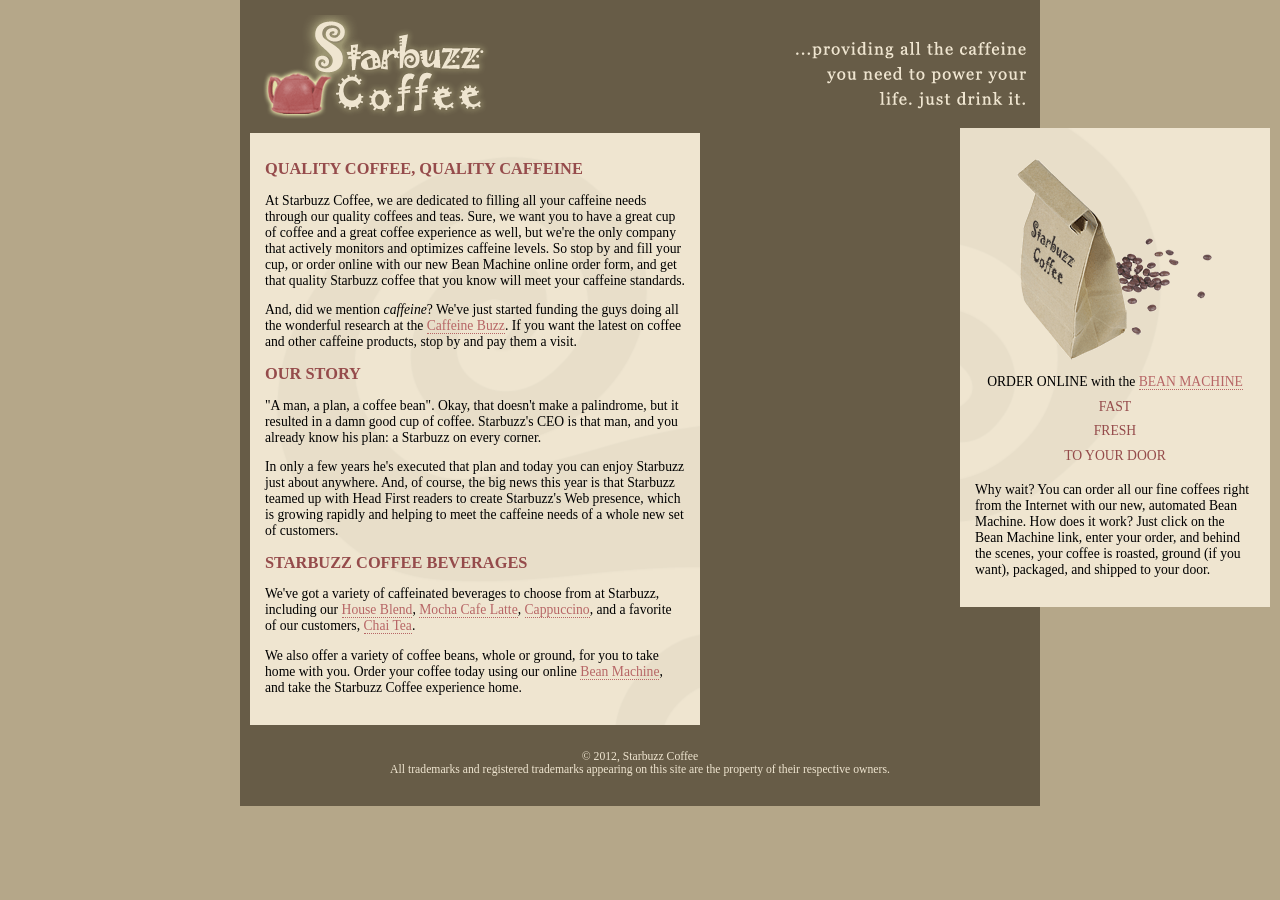
==== starbuzz/index.html @ 99da0819 "xxx" ====
<!DOCTYPE html>
<html>
  <head>
    <meta charset="utf-8">
    <title>Starbuzz Coffee</title>
    <link rel="stylesheet" type="text/css" href="starbuzz.css">
  </head> 

  <body>
    <div id="allcontent">
    <div id="header">
      <img src="images/header.gif" alt="Starbuzz Coffee header image">
    </div>


    <div id="main">
      <h1>QUALITY COFFEE, QUALITY CAFFEINE</h1>
      <p>
        At Starbuzz Coffee, we are dedicated to filling all your  caffeine needs through our 
        quality coffees and teas. Sure, we want you to have a great cup of coffee and a great 
        coffee experience as well, but we're the only company that actively monitors and 
        optimizes caffeine levels. So stop by and fill your cup, or order online with our new Bean 
        Machine online order form, and get that quality Starbuzz coffee that you know will meet 
        your caffeine standards.
      </p>
      <p>
        And, did we mention <em>caffeine</em>? We've just started funding the guys doing all 
        the wonderful research at the <a href="http://buzz.wickedlysmart.com"
        title="Read all about caffeine on the Buzz">Caffeine Buzz</a>.
        If you want the latest on coffee and other caffeine products, 
        stop by and pay them a visit.
      </p>
      <h1>OUR STORY</h1>
      <p>
        "A man, a plan, a coffee bean". Okay, that doesn't make a palindrome, but it resulted
        in a damn good cup of coffee.  Starbuzz's CEO is that man, and you already know his 
        plan: a Starbuzz on every corner.
      </p> 
      <p>In only a few years he's executed that plan and today 
        you can enjoy Starbuzz just about anywhere.  And, of course, the big news this year 
        is that Starbuzz teamed up with Head First readers to create Starbuzz's Web presence,  
        which is growing rapidly and helping to meet the caffeine needs of a whole new set of 
        customers.  
      </p>
      <h1>STARBUZZ COFFEE BEVERAGES</h1>
      <p>
        We've got a variety of caffeinated beverages to choose
        from at Starbuzz, including our 
        <a href="beverages.html#house" title="House Blend">House Blend</a>,
        <a href="beverages.html#mocha" title="Mocha Cafe Latte">Mocha Cafe Latte</a>, 
        <a href="beverages.html#cappuccino" title="Cappuccino">Cappuccino</a>,
        and a favorite of our customers, 
        <a href="beverages.html#chai" title="Chai Tea">Chai Tea</a>.
      </p>
      <p>
        We also offer a variety of coffee beans, whole or ground, for you to
        take home with you.  Order your coffee today using our online
        <a href="form.html">Bean Machine</a>, and take
        the Starbuzz Coffee experience home.
      </p>
    </div>


    <div id="sidebar">
      <p class="beanheading">
        <img src="images/bag.gif" alt="Bean Machine bag">
        <br>
        ORDER ONLINE
        with the 
        <a href="form.html">BEAN MACHINE</a>
        <br>
        <span class="slogan">
            FAST <br>
            FRESH <br>
            TO YOUR DOOR <br>
        </span>
      </p>
      <p>
        Why wait?  You can order all our fine coffees right from the Internet with our new, 
        automated Bean Machine.  How does it work?  Just click on the Bean Machine link, 
        enter your order, and behind the scenes, your coffee is roasted, ground 
        (if you want), packaged, and shipped to your door.
      </p>
    </div>


    <div id="footer">
      &copy; 2012, Starbuzz Coffee
      <br>
      All trademarks and registered trademarks appearing on 
      this site are the property of their respective owners.
    </div>
  </div>
  </body>
</html>
---- starbuzz/starbuzz.css ----
body { 
  background-color: #b5a789;
  font-family:      Georgia, "Times New Roman", Times, serif;
  font-size:        small;
  margin:           0px;
}

#header {
  background-color: #675c47;
  margin:           10px;
  height:           108px;
}

#main {
  background:       #efe5d0 url(images/background.gif) top left;
  font-size:        105%;
  padding:          15px;
  margin:           0px 330px 10px 10px;
  width:            420px;
  float:            left;
}

#sidebar {
  background:       #efe5d0 url(images/background.gif) bottom right;
  font-size:        105%;
  padding:          15px;
  margin:           0px 10px 10px 10px;
  position:         absolute;
  top:              128px;
  right:            0px;
  width:            280px;
}

#footer {
  background-color: #675c47;
  color:            #efe5d0;
  text-align:       center;
  padding:          15px;
  margin:           10px;
  font-size:        90%;
  clear:            left;
}

h1 {
  font-size:        120%;
  color:            #954b4b;
}

.slogan { color: #954b4b; }

.beanheading {
  text-align:       center;
  line-height:      1.8em;
}

a:link {
  color:            #b76666;
  text-decoration:  none;
  border-bottom:    thin dotted #b76666;
}
a:visited {
  color:            #675c47;
  text-decoration:  none;
  border-bottom:    thin dotted #675c47;
}
#allcontent {
        width:           800px;
        padding-top:     5px;
        padding-bottom:  5px;
        background-color:#675c47;
        margin-left:   auto;
        margin-right:  auto;
}
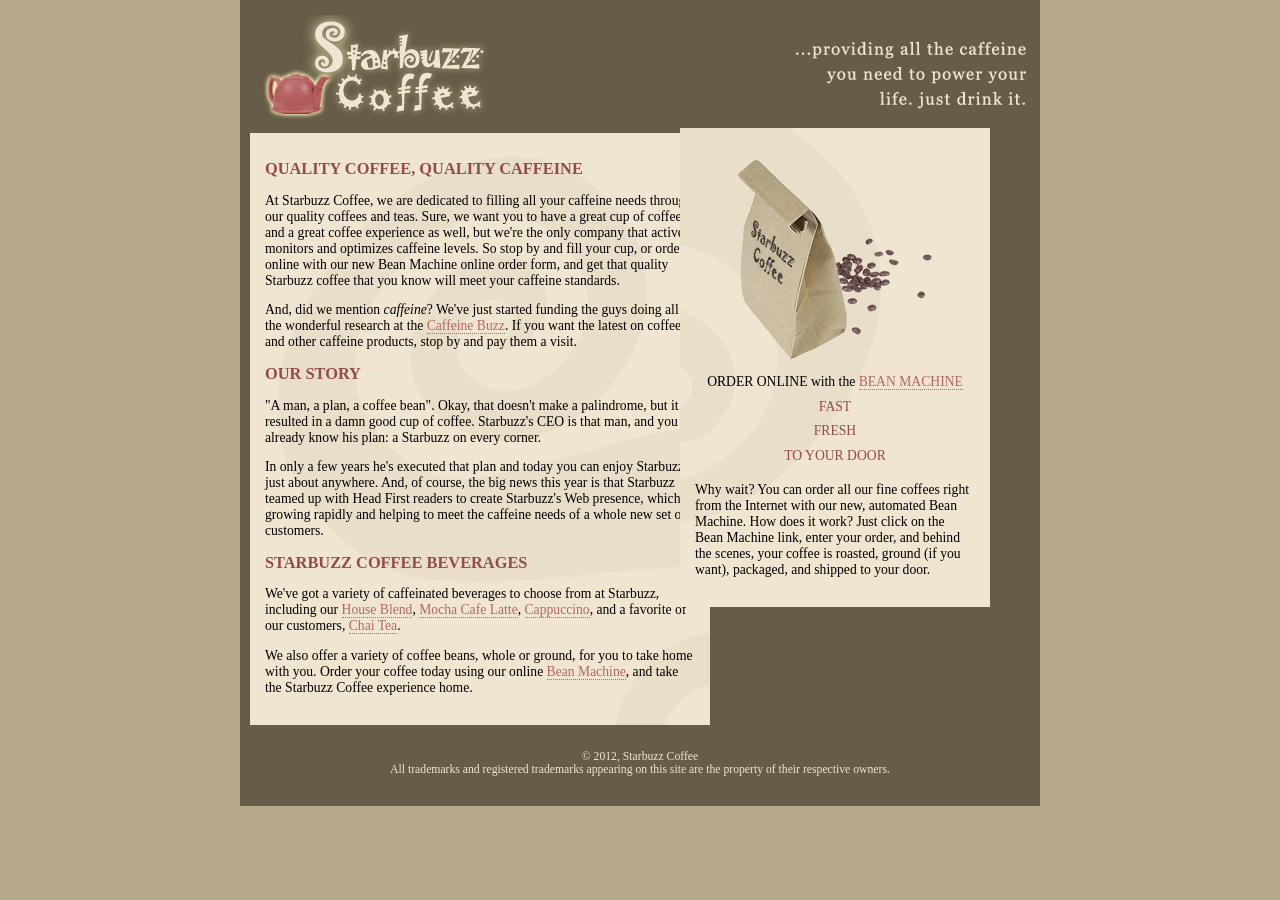
==== commit 11ee9e0e: "xxxx" ====
--- a/starbuzz/index.html
+++ b/starbuzz/index.html
@@ -12,6 +12,27 @@
       <img src="images/header.gif" alt="Starbuzz Coffee header image">
     </div>
 
+    <div id="sidebar">
+      <p class="beanheading">
+        <img src="images/bag.gif" alt="Bean Machine bag">
+        <br>
+        ORDER ONLINE
+        with the 
+        <a href="form.html">BEAN MACHINE</a>
+        <br>
+        <span class="slogan">
+            FAST <br>
+            FRESH <br>
+            TO YOUR DOOR <br>
+        </span>
+      </p>
+      <p>
+        Why wait?  You can order all our fine coffees right from the Internet with our new, 
+        automated Bean Machine.  How does it work?  Just click on the Bean Machine link, 
+        enter your order, and behind the scenes, your coffee is roasted, ground 
+        (if you want), packaged, and shipped to your door.
+      </p>
+    </div>
 
     <div id="main">
       <h1>QUALITY COFFEE, QUALITY CAFFEINE</h1>
@@ -60,30 +81,6 @@
       </p>
     </div>
 
-
-    <div id="sidebar">
-      <p class="beanheading">
-        <img src="images/bag.gif" alt="Bean Machine bag">
-        <br>
-        ORDER ONLINE
-        with the 
-        <a href="form.html">BEAN MACHINE</a>
-        <br>
-        <span class="slogan">
-            FAST <br>
-            FRESH <br>
-            TO YOUR DOOR <br>
-        </span>
-      </p>
-      <p>
-        Why wait?  You can order all our fine coffees right from the Internet with our new, 
-        automated Bean Machine.  How does it work?  Just click on the Bean Machine link, 
-        enter your order, and behind the scenes, your coffee is roasted, ground 
-        (if you want), packaged, and shipped to your door.
-      </p>
-    </div>
-
-
     <div id="footer">
       &copy; 2012, Starbuzz Coffee
       <br>
--- a/starbuzz/starbuzz.css
+++ b/starbuzz/starbuzz.css
@@ -16,8 +16,6 @@
   font-size:        105%;
   padding:          15px;
   margin:           0px 330px 10px 10px;
-  width:            420px;
-  float:            left;
 }
 
 #sidebar {
@@ -25,10 +23,10 @@
   font-size:        105%;
   padding:          15px;
   margin:           0px 10px 10px 10px;
+  width:            280px;
   position:         absolute;
   top:              128px;
-  right:            0px;
-  width:            280px;
+  right:            280px;
 }
 
 #footer {
@@ -38,7 +36,7 @@
   padding:          15px;
   margin:           10px;
   font-size:        90%;
-  clear:            left;
+  clear:            right;
 }
 
 h1 {
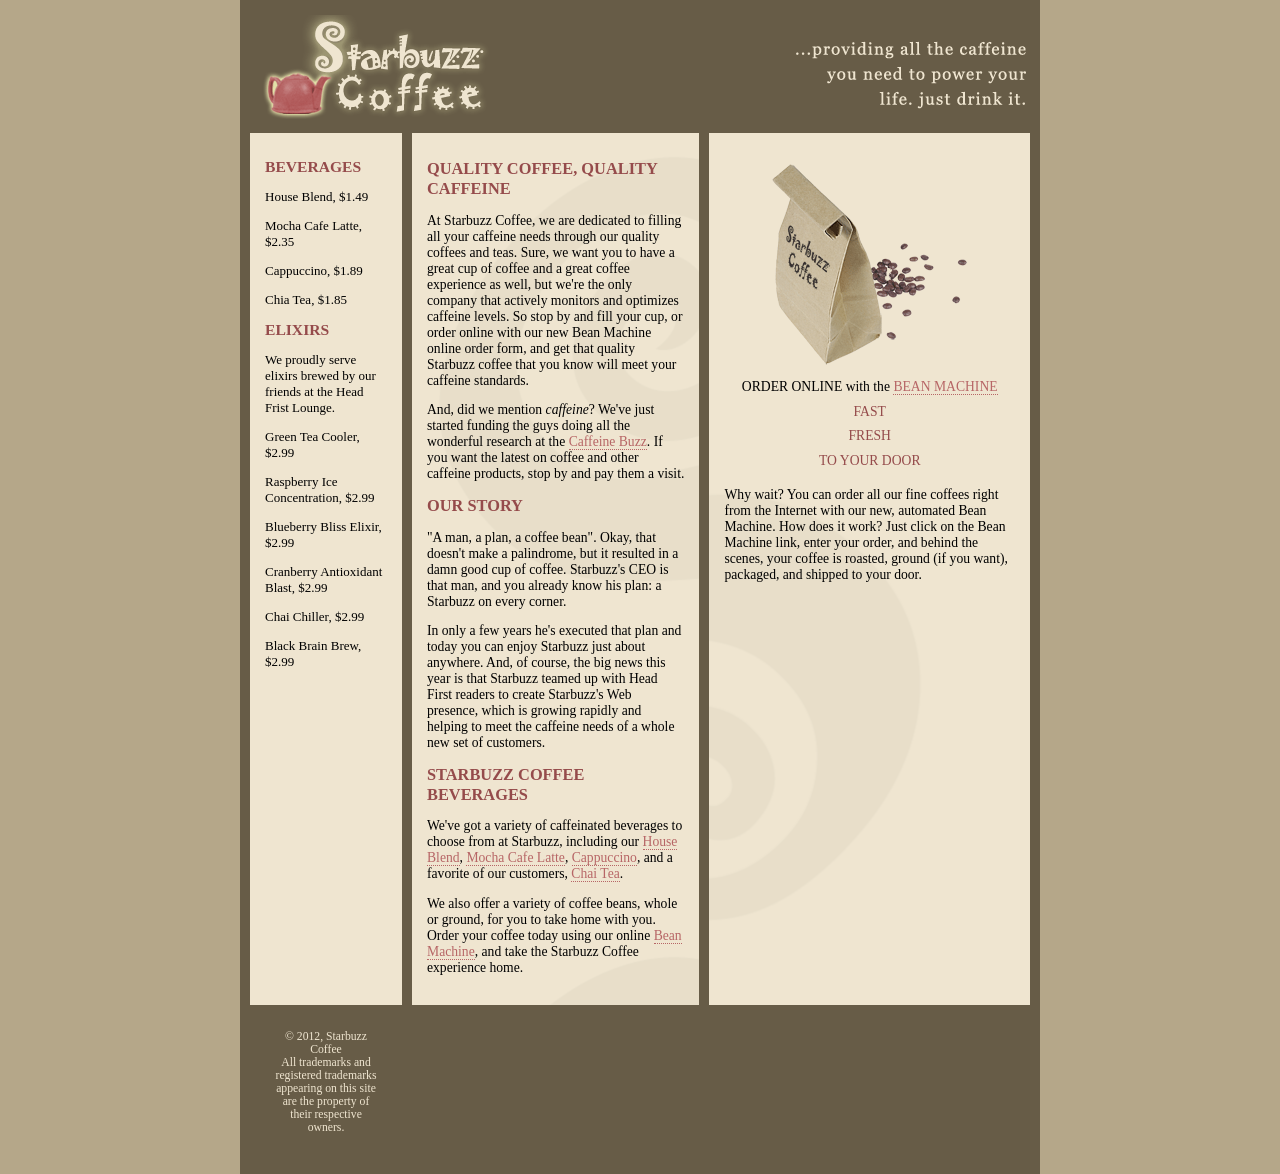
==== commit 1db919ec: "分三栏栏starbuzzz" ====
--- a/starbuzz/index.html
+++ b/starbuzz/index.html
@@ -12,29 +12,30 @@
       <img src="images/header.gif" alt="Starbuzz Coffee header image">
     </div>
 
-    <div id="sidebar">
-      <p class="beanheading">
-        <img src="images/bag.gif" alt="Bean Machine bag">
-        <br>
-        ORDER ONLINE
-        with the 
-        <a href="form.html">BEAN MACHINE</a>
-        <br>
-        <span class="slogan">
-            FAST <br>
-            FRESH <br>
-            TO YOUR DOOR <br>
-        </span>
-      </p>
-      <p>
-        Why wait?  You can order all our fine coffees right from the Internet with our new, 
-        automated Bean Machine.  How does it work?  Just click on the Bean Machine link, 
-        enter your order, and behind the scenes, your coffee is roasted, ground 
-        (if you want), packaged, and shipped to your door.
-      </p>
-    </div>
 
-    <div id="main">
+
+
+    <div id="tableContainer">
+    <div id="tableRow">
+        <div id="drinks">
+            <h1>BEVERAGES</h1>
+            <p>House Blend, $1.49</p>
+            <p>Mocha Cafe Latte, $2.35</p>
+            <p>Cappuccino, $1.89</p>
+            <p>Chia Tea, $1.85</p>
+          <h1>ELIXIRS</h1>
+            <P>
+              We proudly serve elixirs brewed by our friends
+              at the Head Frist Lounge.
+            </p>
+              <p>Green Tea Cooler, $2.99</p>
+              <p>Raspberry Ice Concentration, $2.99</p>
+              <p>Blueberry Bliss Elixir, $2.99</p>
+              <p>Cranberry Antioxidant Blast, $2.99</p>
+              <p>Chai Chiller, $2.99</p>
+              <p>Black Brain Brew, $2.99</p>
+          </div>
+      <div id="main">
       <h1>QUALITY COFFEE, QUALITY CAFFEINE</h1>
       <p>
         At Starbuzz Coffee, we are dedicated to filling all your  caffeine needs through our 
@@ -81,6 +82,29 @@
       </p>
     </div>
 
+    <div id="sidebar">
+        <p class="beanheading">
+          <img src="images/bag.gif" alt="Bean Machine bag">
+          <br>
+          ORDER ONLINE
+          with the 
+          <a href="form.html">BEAN MACHINE</a>
+          <br>
+          <span class="slogan">
+              FAST <br>
+              FRESH <br>
+              TO YOUR DOOR <br>
+          </span>
+        </p>
+        <p>
+          Why wait?  You can order all our fine coffees right from the Internet with our new, 
+          automated Bean Machine.  How does it work?  Just click on the Bean Machine link, 
+          enter your order, and behind the scenes, your coffee is roasted, ground 
+          (if you want), packaged, and shipped to your door.
+        </p>
+      </div>
+    </div>
+
     <div id="footer">
       &copy; 2012, Starbuzz Coffee
       <br>
--- a/starbuzz/starbuzz.css
+++ b/starbuzz/starbuzz.css
@@ -7,26 +7,24 @@
 
 #header {
   background-color: #675c47;
-  margin:           10px;
+  margin:           10px 10px 0px 10px;
   height:           108px;
 }
 
 #main {
+  display:          table-cell;
   background:       #efe5d0 url(images/background.gif) top left;
   font-size:        105%;
   padding:          15px;
-  margin:           0px 330px 10px 10px;
+  vertical-align:   top;
 }
 
 #sidebar {
+  display:          table-cell;
   background:       #efe5d0 url(images/background.gif) bottom right;
   font-size:        105%;
   padding:          15px;
-  margin:           0px 10px 10px 10px;
-  width:            280px;
-  position:         absolute;
-  top:              128px;
-  right:            280px;
+  vertical-align:   top;
 }
 
 #footer {
@@ -34,9 +32,8 @@
   color:            #efe5d0;
   text-align:       center;
   padding:          15px;
-  margin:           10px;
+  margin:           0px 10px 10px 10px;
   font-size:        90%;
-  clear:            right;
 }
 
 h1 {
@@ -68,4 +65,21 @@
         background-color:#675c47;
         margin-left:   auto;
         margin-right:  auto;
-}+}
+
+#tableContainer {
+  display:   table;
+  border-spacing:  10px;
+}
+
+#tableRow {
+  display:   table-row;
+}
+
+#drinks {
+  display:   table-cell;
+  background-color:   #efe5d0;
+  width:     20%;
+  padding:   15px;
+  vertical-align: top;
+}
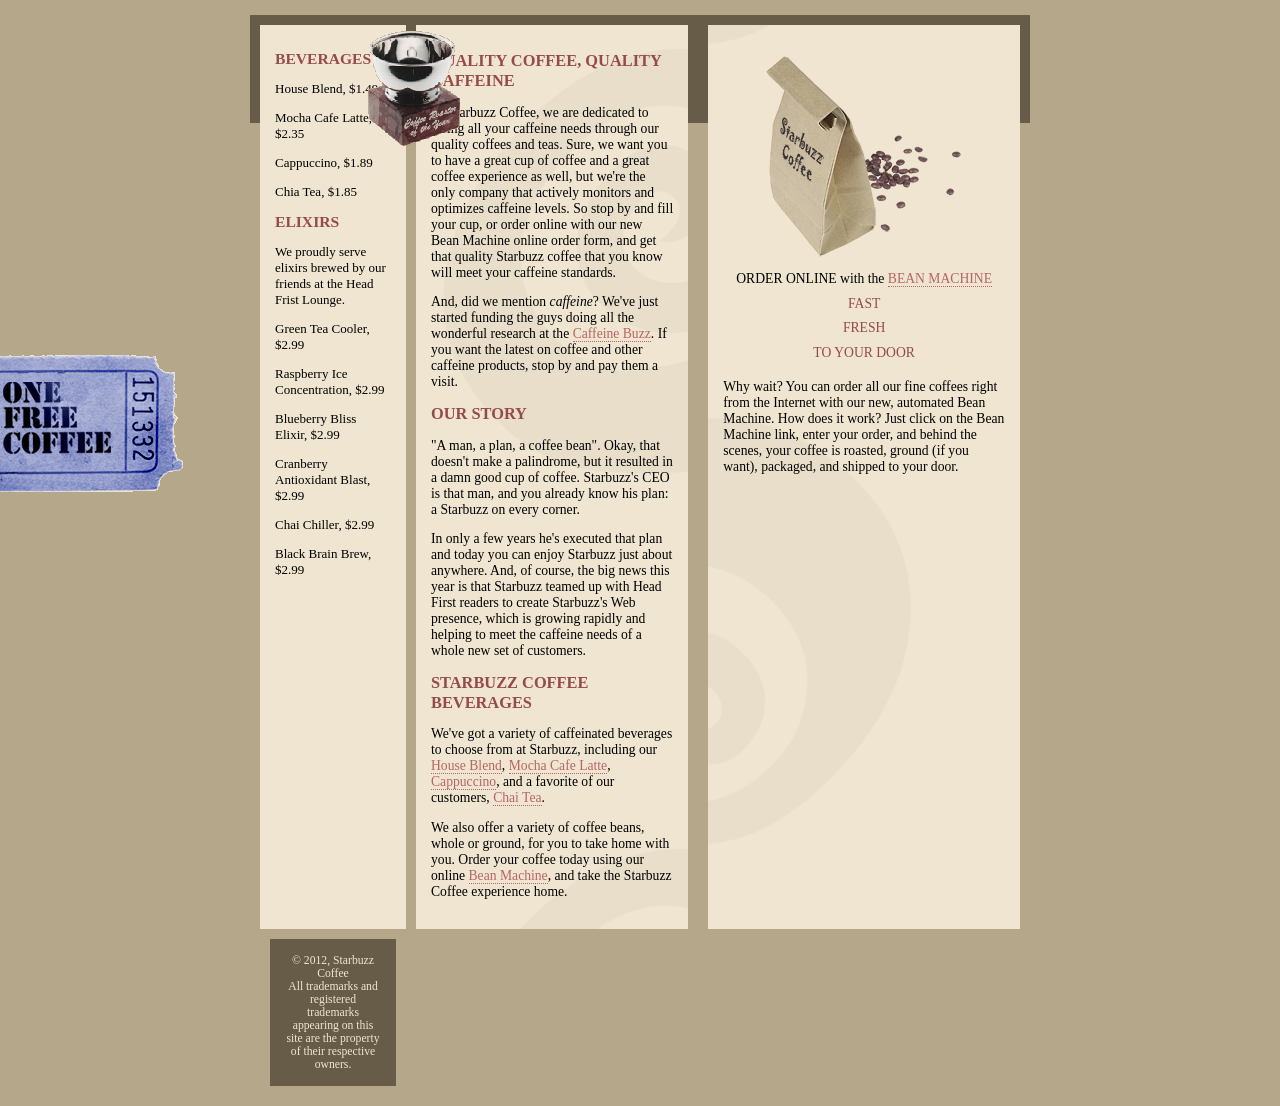
==== commit 725b5346: "xxxx" ====
--- a/starbuzz/index.html
+++ b/starbuzz/index.html
@@ -9,11 +9,15 @@
   <body>
     <div id="allcontent">
     <div id="header">
-      <img src="images/header.gif" alt="Starbuzz Coffee header image">
+      <div class="pic-right">
+      <div class="pic-left">
+      </div>
     </div>
-
-
-
+    
+    <div id="award">
+      <img src="images/award.gif"
+           alt="Roaster of the Year award">
+    </div>
 
     <div id="tableContainer">
     <div id="tableRow">
@@ -82,6 +86,12 @@
       </p>
     </div>
 
+    <div id="coupon">
+      <a href="freecoffee.html" title="Click here to get your free coffee">
+        <img src="images/ticket.gif" alt="Starbuzz coupon ticket">
+      </a>
+    </div>
+
     <div id="sidebar">
         <p class="beanheading">
           <img src="images/bag.gif" alt="Bean Machine bag">
@@ -104,6 +114,7 @@
         </p>
       </div>
     </div>
+  
 
     <div id="footer">
       &copy; 2012, Starbuzz Coffee
--- a/starbuzz/starbuzz.css
+++ b/starbuzz/starbuzz.css
@@ -9,6 +9,7 @@
   background-color: #675c47;
   margin:           10px 10px 0px 10px;
   height:           108px;
+
 }
 
 #main {
@@ -34,6 +35,7 @@
   padding:          15px;
   margin:           0px 10px 10px 10px;
   font-size:        90%;
+  clear: right;
 }
 
 h1 {
@@ -62,7 +64,6 @@
         width:           800px;
         padding-top:     5px;
         padding-bottom:  5px;
-        background-color:#675c47;
         margin-left:   auto;
         margin-right:  auto;
 }
@@ -83,3 +84,30 @@
   padding:   15px;
   vertical-align: top;
 }
+
+img#headerSlogan {
+  float:      right;
+}
+
+#award {
+    position: absolute;
+    top:      30px;
+    left:     365px;
+}
+
+#coupon {
+    position: fixed;
+    top:      350px;
+    left:     -90px;
+}
+
+#coupon a,img {
+    border:   none;
+}
+ 
+.pic {
+  width:   300px;
+  height:  108px;
+  background-image:  url("images/header.gif") right;
+  background-position-x:  200px;
+}
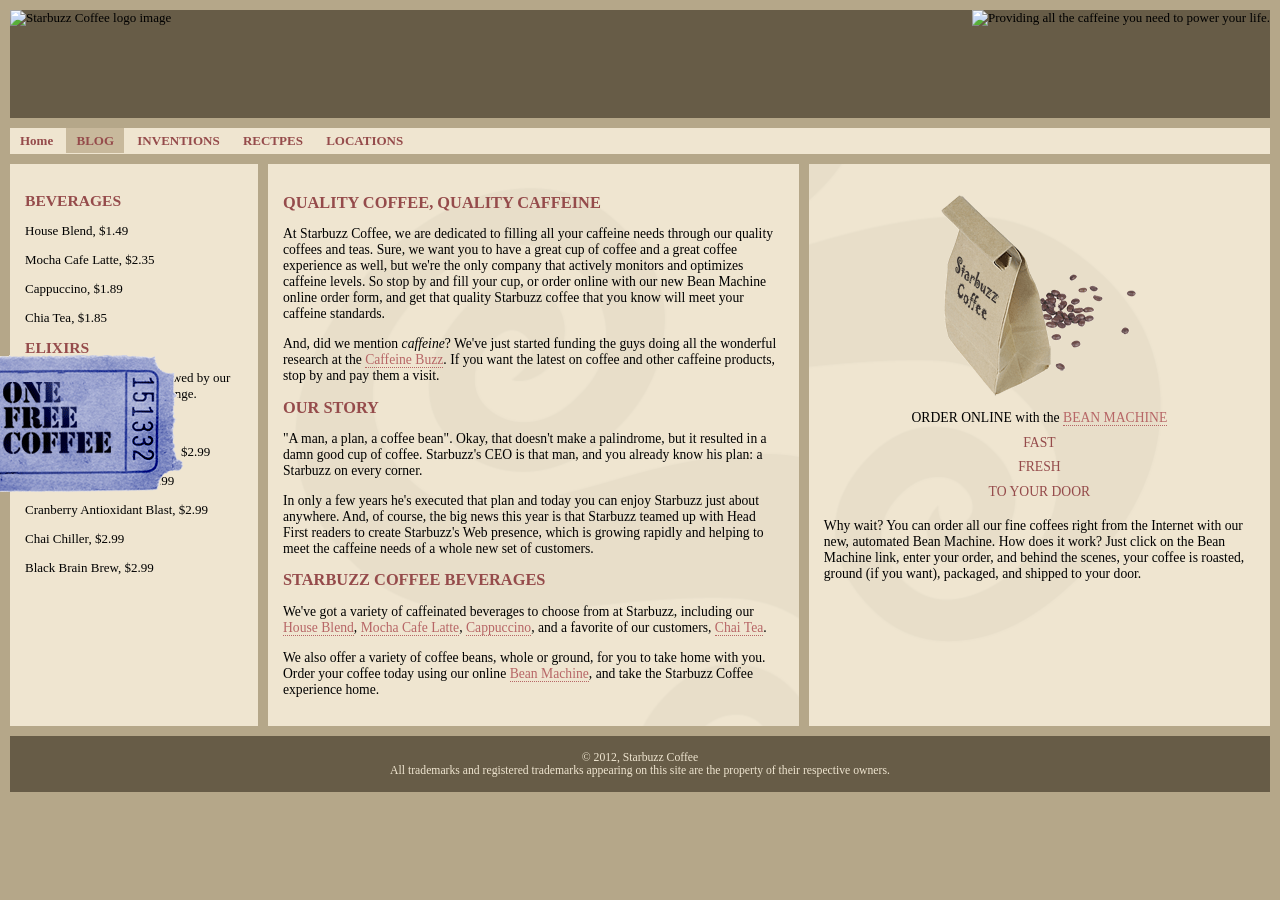
==== commit fb255d44: "添加搜索栏" ====
--- a/starbuzz/index.html
+++ b/starbuzz/index.html
@@ -7,21 +7,31 @@
   </head> 
 
   <body>
-    <div id="allcontent">
-    <div id="header">
-      <div class="pic-right">
-      <div class="pic-left">
-      </div>
-    </div>
+    <header>
+      <img id="headerLogo"
+         src="images/headerLogo.gif" alt="Starbuzz Coffee logo image"> 
+      <img id="headerSlogan"
+         src="images/headerSlogan.gif" alt="Providing all the caffeine you need to power your life.">
+        </header>
+
+        <ul>
+          <li><a href="index.html">Home</a></li>
+          <li class="selected"><a href="blog1.html">BLOG</a></li>
+          <li><a href="">INVENTIONS</a></li>
+          <li><a href="">RECTPES</a></li>
+          <li><a href="">LOCATIONS</a></li>
+        </ul>
+
+        <div id="coupon">
+          <a href="freecoffee.html" title="Click here to get your free coffee">
+            <img src="images/ticket.gif" alt="Starbuzz coupon ticket">
+          </a>
+        </div>
     
-    <div id="award">
-      <img src="images/award.gif"
-           alt="Roaster of the Year award">
-    </div>
 
     <div id="tableContainer">
     <div id="tableRow">
-        <div id="drinks">
+        <section id="drinks">
             <h1>BEVERAGES</h1>
             <p>House Blend, $1.49</p>
             <p>Mocha Cafe Latte, $2.35</p>
@@ -38,8 +48,8 @@
               <p>Cranberry Antioxidant Blast, $2.99</p>
               <p>Chai Chiller, $2.99</p>
               <p>Black Brain Brew, $2.99</p>
-          </div>
-      <div id="main">
+        </section>
+      <section id="main">
       <h1>QUALITY COFFEE, QUALITY CAFFEINE</h1>
       <p>
         At Starbuzz Coffee, we are dedicated to filling all your  caffeine needs through our 
@@ -84,15 +94,11 @@
         <a href="form.html">Bean Machine</a>, and take
         the Starbuzz Coffee experience home.
       </p>
-    </div>
+      
+      </section>
 
-    <div id="coupon">
-      <a href="freecoffee.html" title="Click here to get your free coffee">
-        <img src="images/ticket.gif" alt="Starbuzz coupon ticket">
-      </a>
-    </div>
 
-    <div id="sidebar">
+    <aside>
         <p class="beanheading">
           <img src="images/bag.gif" alt="Bean Machine bag">
           <br>
@@ -112,16 +118,18 @@
           enter your order, and behind the scenes, your coffee is roasted, ground 
           (if you want), packaged, and shipped to your door.
         </p>
-      </div>
-    </div>
-  
+    </aside>
+    
+    </div><!-- tableRow -->
+    </div><!-- tableContainer-->
+    <footer>
+    &copy; 2012, Starbuzz Coffee
+    <br>
+    All trademarks and registered trademarks appearing on 
+    this site are the property of their respective owners.
+  </footer>
 
-    <div id="footer">
-      &copy; 2012, Starbuzz Coffee
-      <br>
-      All trademarks and registered trademarks appearing on 
-      this site are the property of their respective owners.
-    </div>
+
   </div>
   </body>
 </html>
--- a/starbuzz/starbuzz.css
+++ b/starbuzz/starbuzz.css
@@ -5,14 +5,14 @@
   margin:           0px;
 }
 
-#header {
+header {
   background-color: #675c47;
   margin:           10px 10px 0px 10px;
   height:           108px;
 
 }
 
-#main {
+section#main, section#blog {
   display:          table-cell;
   background:       #efe5d0 url(images/background.gif) top left;
   font-size:        105%;
@@ -20,7 +20,7 @@
   vertical-align:   top;
 }
 
-#sidebar {
+aside {
   display:          table-cell;
   background:       #efe5d0 url(images/background.gif) bottom right;
   font-size:        105%;
@@ -28,14 +28,13 @@
   vertical-align:   top;
 }
 
-#footer {
+footer {
   background-color: #675c47;
   color:            #efe5d0;
   text-align:       center;
   padding:          15px;
   margin:           0px 10px 10px 10px;
   font-size:        90%;
-  clear: right;
 }
 
 h1 {
@@ -77,7 +76,7 @@
   display:   table-row;
 }
 
-#drinks {
+section#drinks {
   display:   table-cell;
   background-color:   #efe5d0;
   width:     20%;
@@ -85,29 +84,36 @@
   vertical-align: top;
 }
 
-img#headerSlogan {
+header img#headerSlogan {
   float:      right;
 }
 
-#award {
-    position: absolute;
-    top:      30px;
-    left:     365px;
-}
+ #coupon {
+   position: fixed;
+   top: 350px;
+   left: -90px;
+ }
+ #coupon a, img {
+   border: none;
+ }
+ ul {
+     background-color: #efe5d0;
+     margin: 10px 10px 0px 10px;
+     list-style-type: none;
+     padding: 5px 0px 5px 0px;
+ }
 
-#coupon {
-    position: fixed;
-    top:      350px;
-    left:     -90px;
-}
+ ul li {
+     display: inline;
+     padding: 5px 10px 5px 10px;
+ }
 
-#coupon a,img {
-    border:   none;
-}
- 
-.pic {
-  width:   300px;
-  height:  108px;
-  background-image:  url("images/header.gif") right;
-  background-position-x:  200px;
-}
+ ul li a:link, ul li a:visited {
+     color: #954b4b;
+     border-bottom: none;
+     font-weight: bold;
+ }
+
+ ul li.selected {
+   background-color: #c8b99c;
+ }
